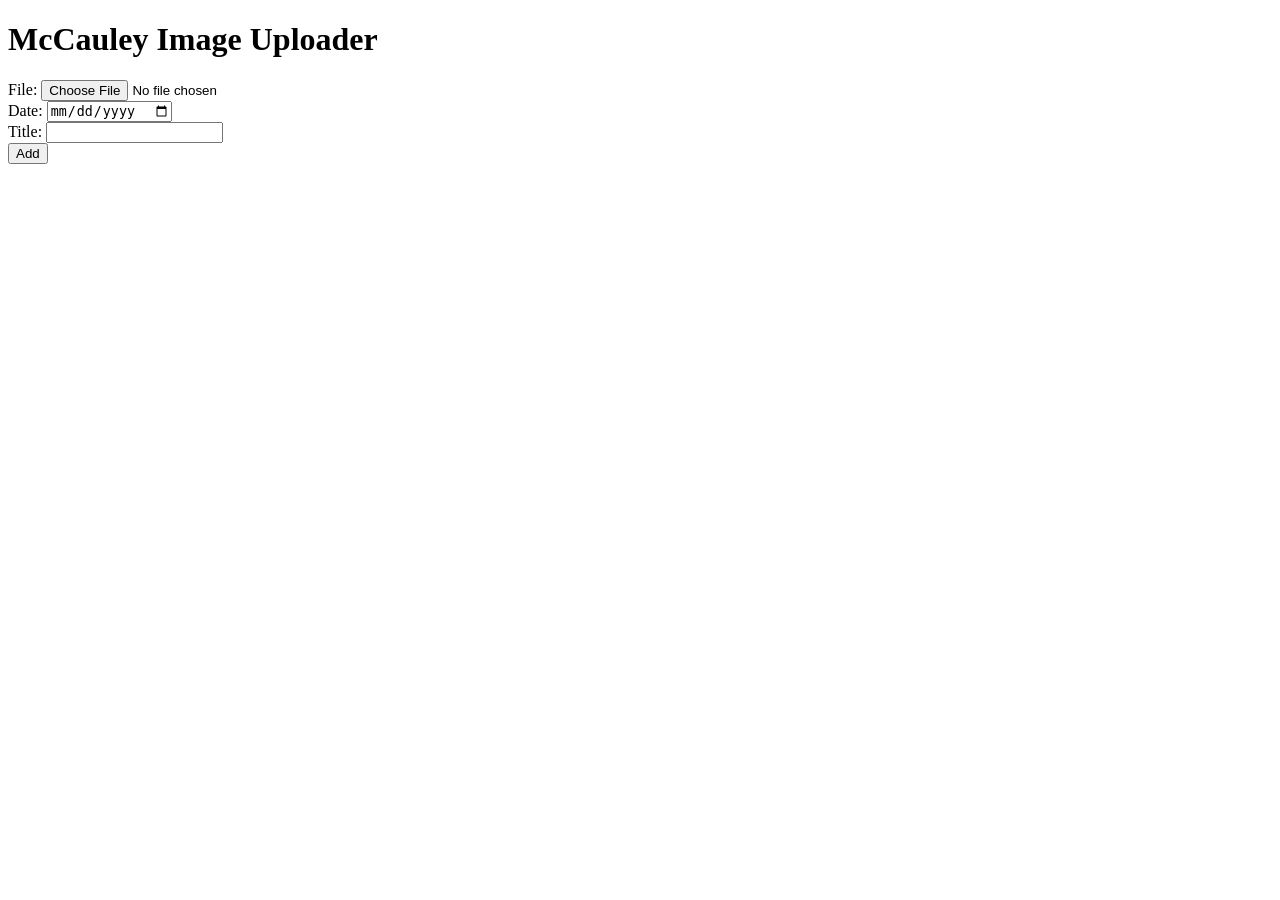
==== uploaderProgram/web/index.html @ f0ebdbfe "Begun work on uploader program" ====
<!DOCTYPE html>
<html lang="en">
<head>
    <meta charset="UTF-8">
    <meta name="viewport" content="width=device-width, initial-scale=1.0">
    <title>McCauley Image Uploader</title>
</head>
<body>
    <h1>McCauley Image Uploader</h1>
    <label for="file-input">File: </label><input id="file-input" type="file"><br>
    <label for="date-input">Date: </label><input id="date-input" type="date"><br>
    <label for="title-input">Title: </label><input id="title-input" type="text"><br>
    <button id="submit-button">Add</button><br>
</body>
</html>
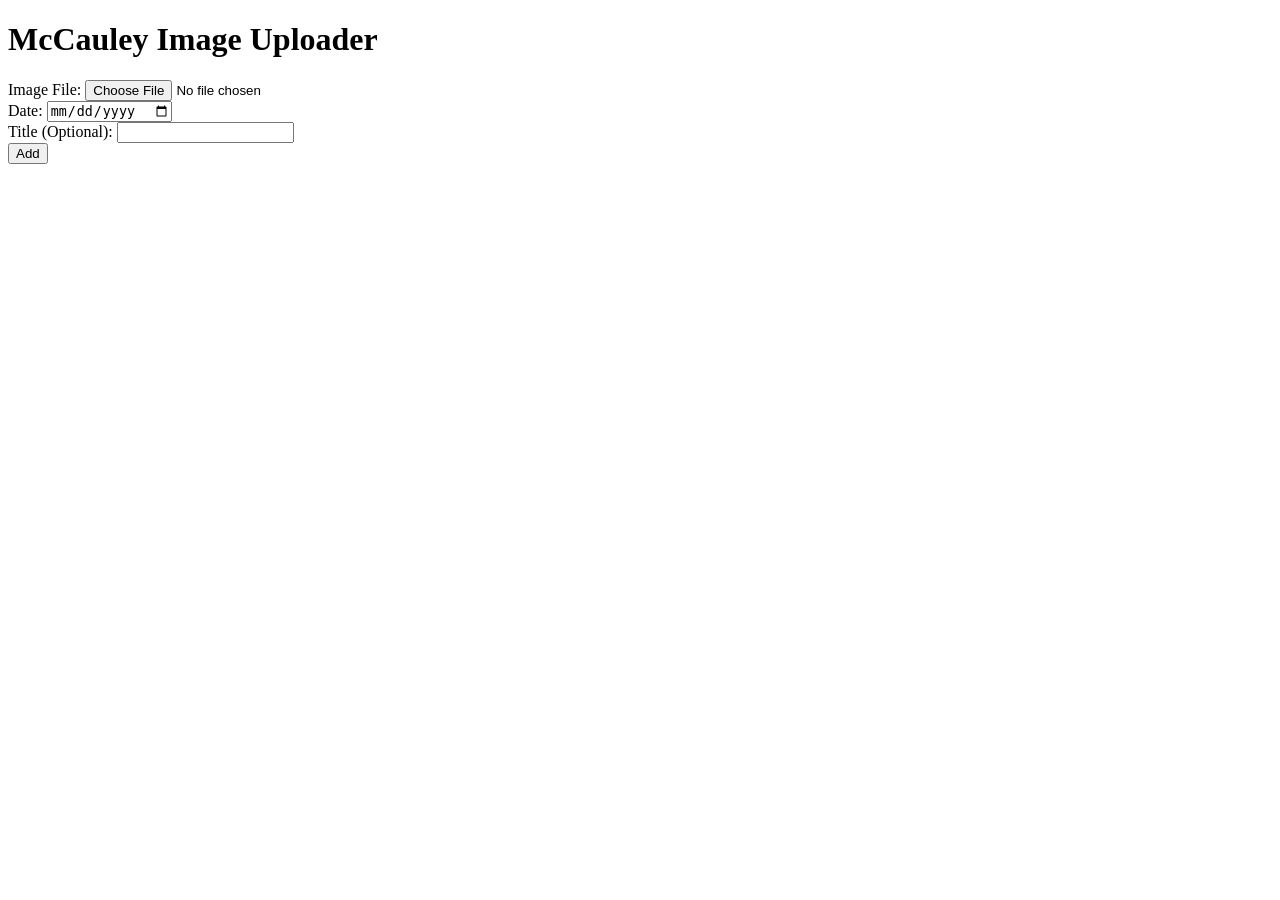
==== commit 2e4efd6b: "Added form interaction with py" ====
--- a/uploaderProgram/web/index.html
+++ b/uploaderProgram/web/index.html
@@ -4,12 +4,15 @@
     <meta charset="UTF-8">
     <meta name="viewport" content="width=device-width, initial-scale=1.0">
     <title>McCauley Image Uploader</title>
+    <script src="/eel.js" defer></script>
+    <script src="js/index.js" defer></script>
+    
 </head>
 <body>
     <h1>McCauley Image Uploader</h1>
-    <label for="file-input">File: </label><input id="file-input" type="file"><br>
+    <label for="file-input">Image File: </label><input id="file-input" type="file" accept="image/png"><br>
     <label for="date-input">Date: </label><input id="date-input" type="date"><br>
-    <label for="title-input">Title: </label><input id="title-input" type="text"><br>
+    <label for="title-input">Title (Optional): </label><input id="title-input" type="text"><br>
     <button id="submit-button">Add</button><br>
 </body>
 </html>
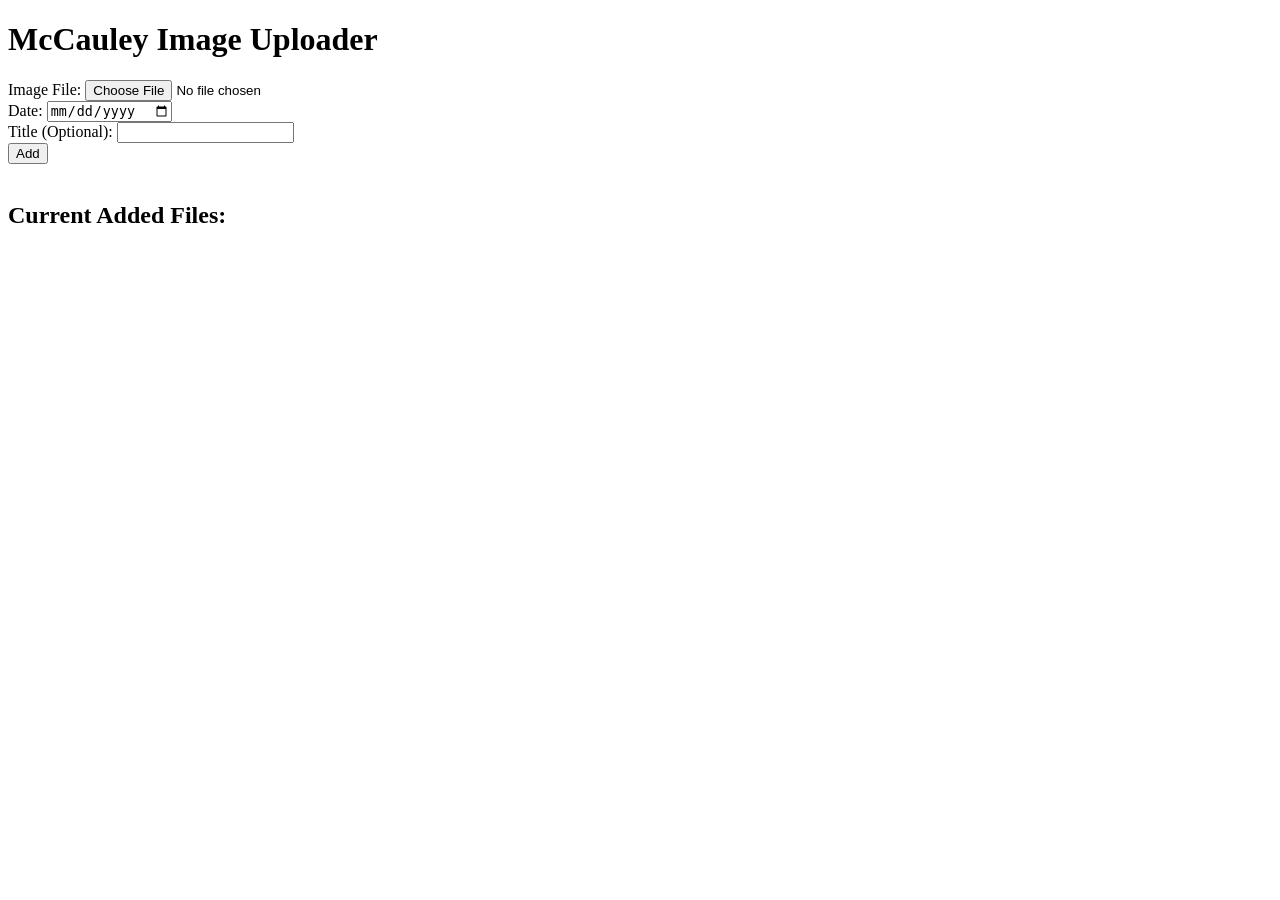
==== commit aec3e9a9: "continued setup for uploaderProgram" ====
--- a/uploaderProgram/web/index.html
+++ b/uploaderProgram/web/index.html
@@ -13,6 +13,8 @@
     <label for="file-input">Image File: </label><input id="file-input" type="file" accept="image/png"><br>
     <label for="date-input">Date: </label><input id="date-input" type="date"><br>
     <label for="title-input">Title (Optional): </label><input id="title-input" type="text"><br>
-    <button id="submit-button">Add</button><br>
+    <button id="submit-button">Add</button><br><br>
+    <h2>Current Added Files:</h2>
+    <ul id="current-file-list"></ul>
 </body>
 </html>
